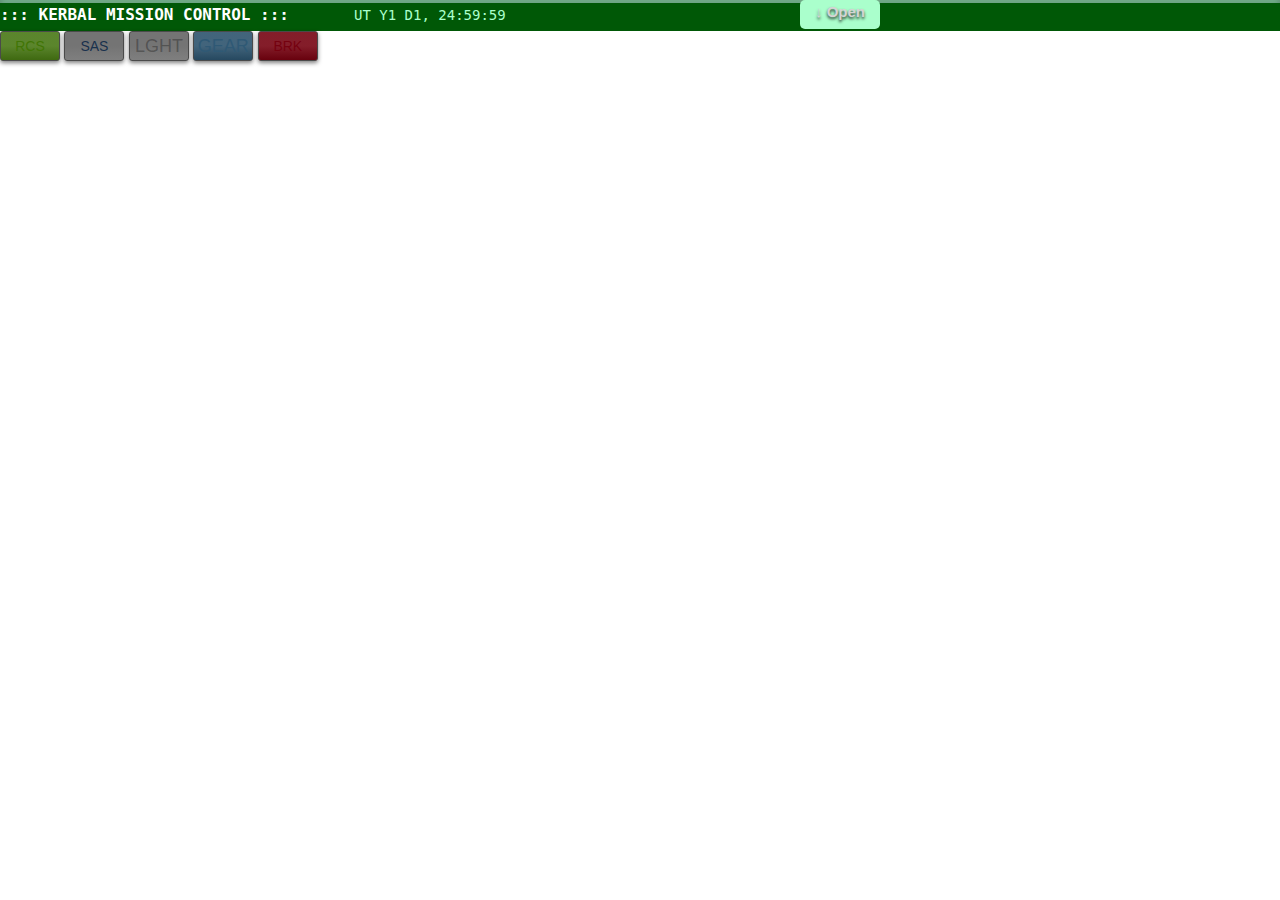
==== MCC/index.html @ a0e2c20e "Added files via upload" ====
<!DOCTYPE html>
<!-- Template by html.am -->
<html>
	<head>
		<meta http-equiv="Content-Type" content="text/html; charset=utf-8">
		<title>KERBAL MISSION CONTROL</title>
		<script src="assets/js/math_polyfill.js"></script>
		<script src="assets/js/math.js"></script>
		<script src="assets/js/numeric.js"></script>
		<script src="assets/js/numeral.min.js"></script>
		<script src="assets/js/chartist.min.js"></script>
		<script src="assets/js/time_formatters.js"></script>
		<script src="assets/js/data_formatters.js"></script>
		<script src="assets/js/prototype.js"></script>
		<script src="assets/js/event.simulate.js"></script>
		<script src="assets/js/data_table.js"></script>
		<script src="assets/js/leaflet.ksp.js"></script>
		<script src="assets/js/L.Graticule.js"></script>
		<script src="assets/js/three.min.js"></script>
		<script src="assets/js/THREEx.FullScreen.js"></script>
		<script src="assets/js/tween.min.js"></script>
		<script src="assets/js/orbit_controls.js"></script>
		<script src="assets/js/dat.gui.min.js"></script>


		<script src="assets/js/settings.js"></script>
		<script src="assets/js/telemachus.js"></script>
		<script src="assets/js/orbital_math.js"></script>
		<script src="assets/js/orbital_prediction.js"></script>
		<script src="assets/js/hohmann-intercept.js"></script>
		
		<script src="assets/js/title_bar.js"></script>
		<script src="assets/js/button_indicator.js"></script>
		<script src="assets/js/readout_table.js"></script>
		<script src="assets/js/orbiting_body_info_table.js"></script>
		<script src="assets/js/resource_monitor.js"></script>
		<script src="assets/js/ground_track.js"></script>
		<script src="assets/js/position_map.js"></script>
		<script src="assets/js/navball.js"></script>
		<script src="assets/js/atmospheric_density_gauge.js"></script>
		<script src="assets/js/throttle_gauge.js"></script>
		<script src="assets/js/altitude_tracker.js"></script>

		<script src="assets/js/current_stage_burn_info.js"></script>
		<script src="assets/js/burn_planner.js"></script>
		<script src="assets/js/staging_info_table.js"></script>
		<script src="assets/js/maneuver_node_editor.js"></script>

		<script src="assets/js/orbital_position_data.js"></script>
		<script src="assets/js/position_data_formatter.js"></script>
		<script src="assets/js/orbital_map.js"></script>

		<link rel="stylesheet" type="text/css" href="assets/style/common.css">

	</head>
	
	<body>

		<nav>
		    <ul>
		      <li id="" class="current">
		  <a href="../ground-track/index.html">Ground Track</a>
		</li>

		      <li id="" class="">
		  <a href="../ascension/index.html">Ascension</a>
		</li>

		      <li id="" class="">
		  <a href="../landing/index.html">Landing
		  </a>
		</li>

		      <li id="" class="">
		  <a href="../boost/index.html">BOOST/EECOM</a>
		</li>

		      <li id="" class="">
		  <a href="../fido/index.html">FIDO</a>
		</li>

		      <li id="" class="">
		  <a href="../3dmap/index.html">Orbital Map</a>
		</li>

		      <li id="" class="">
		  <a href="../science/index.html">SCIENCE</a>
		</li>

		      <li id="telemachus-console" class="">
		  <a href="/telemachus/console.html">Telemachus Console</a>
		</li>

		      <li id="mkon" class="">
		  <a href="/telemachus/MKON/index.html">MKON</a>
		</li>

		      <li id="settings-link" class="">
		  <a href="#settings">Settings</a>
		</li>
		    </ul>
		    <div id="nav_toggle"><a href="#">&darr; Open</a></div>
		</nav>

		<section id="settings_overlay" >
		    <form id="settings">
		      <h2>Settings</h2>
		      <fieldset>
		        <label for="host">Host</label>
		        <input name="host" id="host" type="text" placeholder="localhost"/><br>

		        <label for="port">Port</label>
		        <input name="port" id="port" type="text" placeholder="8085"/>
		      </fieldset>

		      <button type="submit">Save &amp; Close</button>
		    </form>
		</section>


		<header id="title-bar">
			<div class="heading_title">::: KERBAL MISSION CONTROL :::  </div>
			<div id="world-clock" class="utc"> UT Y1 D1, 24:59:59</div>
		</header>
	
		<div id="ascension-data-and-button-panel">
		<div id="button-panel">
		    <button id="rcs" disabled="disabled" class="status">RCS</button>
		    <button id="sas" disabled="disabled" class="status">SAS</button>
		    <button id="light" disabled="disabled" class="status">LGHT</button>
		    <button id="gear" disabled="disabled" class="status">GEAR</button>
		    <button id="brake" disabled="disabled" class="status">BRK</button>
    	</div>
    	</div>

		<!--main>
			<div class="innertube">
				
				<h1>Heading</h1>
				<p>kjhkhkh</p>
				
			</div>
		</main>

		<nav id="left">
			<div class="innertube">
				<h1>Heading</h1>
				<ul>
					<li><a href="#">Link 1</a></li>
					<li><a href="#">Link 2</a></li>
					<li><a href="#">Link 3</a></li>
					<li><a href="#">Link 4</a></li>
					<li><a href="#">Link 5</a></li>
				</ul>
				<h1>Heading</h1>
				<ul>
					<li><a href="#">Link 1</a></li>
					<li><a href="#">Link 2</a></li>
					<li><a href="#">Link 3</a></li>
					<li><a href="#">Link 4</a></li>
					<li><a href="#">Link 5</a></li>
				</ul>

			</div>
		</nav>	
		<div id="right">
			<div class="innertube">
				<p>kjhkjh</p>
			</div>
		</div>
		
		<footer id="footer">
			<div class="innertube">
				<p>Footer...</p>
			</div>
		</footer-->	
		

	  <script>

  $(document).observe("dom:loaded", function() {
    window.settings = new Settings(window.location.hostname, window.location.port)
    $('settings')['host'].value = settings.getHost()
    $('settings')['port'].value = settings.getPort()

    function updateTelemachusAndMKONLinks(){
      var baseURL = "http://" + settings.getHost() + ":" + settings.getPort()
      $('telemachus-console').down('a').href = baseURL + "/telemachus/console.html"
      $('mkon').down('a').href = baseURL + "/telemachus/MKON/index.html"
    }

    updateTelemachusAndMKONLinks()

    $('settings-link').observe('click', function(e){
      e.preventDefault()
      $('settings_overlay').addClassName('open')
    })

    $('settings').observe('submit', function(e){
      e.preventDefault();
      var form = e.target
      window.settings.setHost(form['host'].value)
      window.settings.setPort(form['port'].value)

      window.datalink.updateConnection(
        window.settings.getHost(),
        window.settings.getPort()
      )

      updateTelemachusAndMKONLinks()

      $('settings_overlay').removeClassName('open')
    })

    window.datalink = new Telemachus(settings.getHost(), settings.getPort())
    window.titleBar = new TitleBar(datalink, 'title-bar')

    $('nav_toggle').observe("click", function(e){
      var nav = $$('nav')[0]
      nav.toggleClassName('open')
      if(nav.hasClassName('open')){
        $('nav_toggle').down('a').update('&uarr; Close')
      } else{
        $('nav_toggle').down('a').update('&darr; Open')
      }
    })

    
  window.datalink.rate = 1000
  window.groundTrack = new GroundTrack(datalink, 'gt-map', 'altitude-estimate-chart')
  window.rcsButtonIndicator = new ButtonIndicator(datalink, 'rcs', 'v.rcsValue')
  window.sasButtonIndicator = new ButtonIndicator(datalink, 'sas', 'v.sasValue')
  window.lightButtonIndicator = new ButtonIndicator(datalink, 'light', 'v.lightValue')
  window.gearButtonIndicator = new ButtonIndicator(datalink, 'gear', 'v.gearValue')
  window.brakeButtonIndicator = new ButtonIndicator(datalink, 'brake', 'v.brakeValue')

  window.liquidFuelMonitor = new ResourceMonitor(datalink, 'LiquidFuel', {
    currentStageProgressBar: $('liquid-fuel-current'),
    totalProgressBar: $('liquid-fuel-total'),
    valuePrefix: 'liquid-fuel'
  })

  window.oxidizerMonitor = new ResourceMonitor(datalink, 'Oxidizer', {
    currentStageProgressBar: $('oxidizer-current'),
    totalProgressBar: $('oxidizer-total'),
    valuePrefix: 'oxidizer'
  })

  window.electricChargeMonitor = new ResourceMonitor(datalink, 'ElectricCharge', {
    currentStageProgressBar: $('electric-charge-current'),
    totalProgressBar: $('electric-charge-total'),
    valuePrefix: 'electric-charge'
  })

  window.monopropellantMonitor = new ResourceMonitor(datalink, 'Monopropellant', {
    currentStageProgressBar: $('monopropellant-current'),
    totalProgressBar: $('monopropellant-total'),
    valuePrefix: 'monopropellant'
  })

  window.ablatorMonitor = new ResourceMonitor(datalink, 'Ablator', {
    totalProgressBar: $('ablator-total'),
    valuePrefix: 'ablator'
  })



  window.readoutTable = new ReadoutTable(datalink, 'orbital-data', [
    {
      label: "Altitude",
      value: 'v.altitude',
      formatter: function(value){ return DataFormatters.distanceString(value) }
    },
    {
      label: "Apoapsis",
      value: 'o.ApA',
      formatter: function(value){ return DataFormatters.distanceString(value) }
    },
    {
      label: "Periapsis",
      value: 'o.PeA',
      formatter: function(value){ return DataFormatters.distanceString(value) }
    },
    {
      label: "Time to Apoapsis",
      value: 'o.timeToAp',
      formatter: function(value){ return "-" + TimeFormatters.durationString(value) }
    },
    {
      label: "Time to Periapsis",
      value: 'o.timeToPe',
      formatter: function(value){ return "-" + TimeFormatters.durationString(value) }
    },
    {
      label: "Inclination",
      value: 'o.inclination',
      formatter: function(value){ return DataFormatters.degreeString(value) }
    },
    {
      label: "Eccentricity",
      value: 'o.eccentricity',
      formatter: function(value){ return value.toFixed(3) }
    },
    {
      label: "Orbital Velocity",
      value: 'v.orbitalVelocity',
      formatter: function(value){ return DataFormatters.velocityString(value) }
    },
  ])

  })

  </script>	
	</body>
</html>
---- MCC/assets/style/common.css ----
body {
			margin: 0;
			padding: 0;
			overflow: hidden;
			height: 100%; 
			max-height: 100%; 
			font-family:Sans-serif;
			line-height: 1.5em;
		}

		main {
			position: fixed;
			top: 28px; /* Set this to the height of the header */
			bottom: 50px; /* Set this to the height of the footer */
			left: 200px; 
			right: 200px;
			overflow: auto; 
			background: #343434;
		}
				
		#title-bar {
			
			top: 0;
			left: 0;
			width: 100%;
			height: 28px; 
			margin: 0px;
			overflow: hidden; /* Disables scrollbars on the header frame. To enable scrollbars, change "hidden" to "scroll" */
			background: #005806;
			padding: 0px;
		}

		#footer {
			position: absolute;
			left: 0;
			bottom: 0;
			width: 100%;
			height: 50px; 
			overflow: hidden; /* Disables scrollbars on the footer frame. To enable scrollbars, change "hidden" to "scroll" */
			background: #BCCE98;
		}
				
		#left {
			position: absolute; 
			top: 50px; /* Set this to the height of the header */
			bottom: 50px; /* Set this to the height of the footer */
			left: 0; 
			width: 200px;
			overflow: auto; /* Scrollbars will appear on this frame only when there's enough content to require scrolling. To disable scrollbars, change to "hidden", or use "scroll" to enable permanent scrollbars */
			background: #DAE9BC; 		
		}

		#right {
			position: absolute; 
			top: 50px; /* Set this to the height of the header */
			bottom: 50px; /* Set this to the height of the footer */
			right: 0; 
			width: 200px;
			overflow: auto; /* Scrollbars will appear on this frame only when there's enough content to require scrolling. To disable scrollbars, change to "hidden", or use "scroll" to enable permanent scrollbars */
			background: #F7FDEB; 		
		}
				
		.innertube {
			margin: 2px; /* Provides padding for the content */
		}

		.heading_title {
			margin: 2px; /* Provides padding for header title */
			font-weight: bolder;
			font-family: monospace;
			font-size: 16px;
			color: #FFFFFF;
			display: table-cell;
			width: 70%;
		}

		.utc {
			margin: 2px;
			font-family: monospace;
			font-size: 14px;
			color: #AAFFCC;
			display: table-cell;
			width: 30%;
		}
		
		p {
			margin: 0px;
		}

		nav ul {
			list-style-type: none;
			margin: 0;
			padding: 0;
		}
		
		nav ul a {
			color: darkgreen;
			text-decoration: none;
		}
				
		/*IE6 fix*/
		* html body{
			padding: 50px 200px 50px 200px; /* Set the first value to the height of the header, the second value to the width of the right column, third value to the height of the footer, and last value to the width of the left column */
		}
		
		* html main{ 
			height: 100%; 
			width: 100%; 
		}



nav{
  background-color: #AAFFCC;
  font-size: 24px;
  text-shadow: 0px 2px 3px rgba(0,0,0,.8);
  color: #d4d4d4;
  box-shadow: inset 0px -1px 7px 0px rgba(0,0,0,0.50);
}

nav:not(.open){
  height: 3px;
}

nav a{
  color: #d4d4d4;
  text-decoration: none;
}

nav.open{
}

nav ul {
  display: none;
  margin: 0px;
  padding: 0px;
  list-style-type:none;
  white-space:nowrap;
  overflow-x:auto;
}

nav.open ul{
  display: block;
  padding: 10px;
  padding-bottom: 0px;
}

nav.open ul li{
  display: inline-block;
  margin-right: 10px;
  text-align: center;
}

nav.open ul li img{
  max-height: 100px;
  display: block;
  border: 2px solid #4A4A4A;
  box-shadow: 0px 2px 3px rgba(0,0,0,.8);
  border-radius: 3px;
  margin: auto;
}

#nav_toggle{
  font-size: 15px;
  font-weight: bolder;
  position: relative;
  background-color: #AAFFCC;
  width: 80px;
  text-align: center;
  left: 800px;
  border-radius: 5px;
  padding-bottom: 5px;
  padding-top: 0px;
  bottom: 0px;
}

nav.open #nav_toggle{
  padding-top: 0px;
  bottom:-15px;
}

#settings_overlay{
  display: none;
}

#settings_overlay.open{
  display: block;
}

#settings_overlay{
  z-index: 10000;
  position: absolute;
  top: 0;
  bottom: 0;
  width: 100%;
  height: 100%;
  background: rgba(0,0,0, .8);
}

#settings{
  position: relative;
  top: 25%;
  left: 25%;
  width: 50%;
  min-height: 200px;
  background: white;
  display: inline-block;
  text-align: center;

  background: #9B9B9B;
  border-radius: 8px;

  color: rgba(51,51,51, 1);
  text-shadow: 0px 1px 1px rgba(255,255,255,.3);
  border: 3px solid #4A4A4A;
}

#settings fieldset{
  border: none;
  position: relative;
  top: 25%;
  left: 25%;
  width: 50%;
  max-width: 400px;
}

#settings label{
  width: 50px;
  display: inline-block;
  vertical-align: middle;
  text-align: right;
}

#settings button{
  min-width: 100px;
  background-color: rgba(51,51,51, 1);
  border: 1px solid ;
  border-radius: 8px;
  border: 2px solid #9B9B9B;


  text-shadow: 0px 2px 3px rgba(0,0,0,.8);
  color: #d4d4d4;
}

button.status{
  vertical-align: middle;
  width: 60px;
  height: 30px;
  /* RCS: */
  font-size: 14px;
  color: #666666;
  text-align: center;
  padding: 0;

  border: 1px solid #4A4A4A;
  box-shadow: 0px 2px 4px 0px rgba(0,0,0,0.50);
  border-radius: 3px;

  background-color: #FFFFFF;
  background-image: linear-gradient(-180deg, #747474 50%, rgba(0,0,0,0.50) 100%);
}

button.status.on{
  background-image: radial-gradient(70% 70%, rgba(255,255,255,0.50) 39%, rgba(0,0,0,0.50) 100%) !important;
}

button#rcs{
  color: #417505;
  background-image: linear-gradient(-180deg, rgba(56,56,56,.5) 50%, rgba(0,0,0,.5) 100%);
  background-color: rgba(126,211,33,1);
}

button#sas{
  color: #19314D
}

button#light{
  color: rgba(0,0,0,.3);
  font-size: 18px;
}

button#gear{
  font-size: 18px;
  background-image: linear-gradient(-180deg, rgba(56,56,56,.5) 50%, rgba(0,0,0,.5) 100%);
  background-color: rgba(76,145,192,1);
  color: #2F5975
}

button#brake{
  color: #75010F;
  background-image: linear-gradient(-180deg, rgba(56,56,56,.5) 50%, rgba(0,0,0,.5) 100%);
  background-color: #D0021B;
}

button#gear.on{
  background-color: #4C91C0;
}

button#rcs.on{
  background-color: #7ED321;
}

button#sas.on{
  /* SAS: */
  color: #4A90E2;
}

button#light.on{
  color: black;
}

button#brake.on{
  background-color: #D0021B;
}
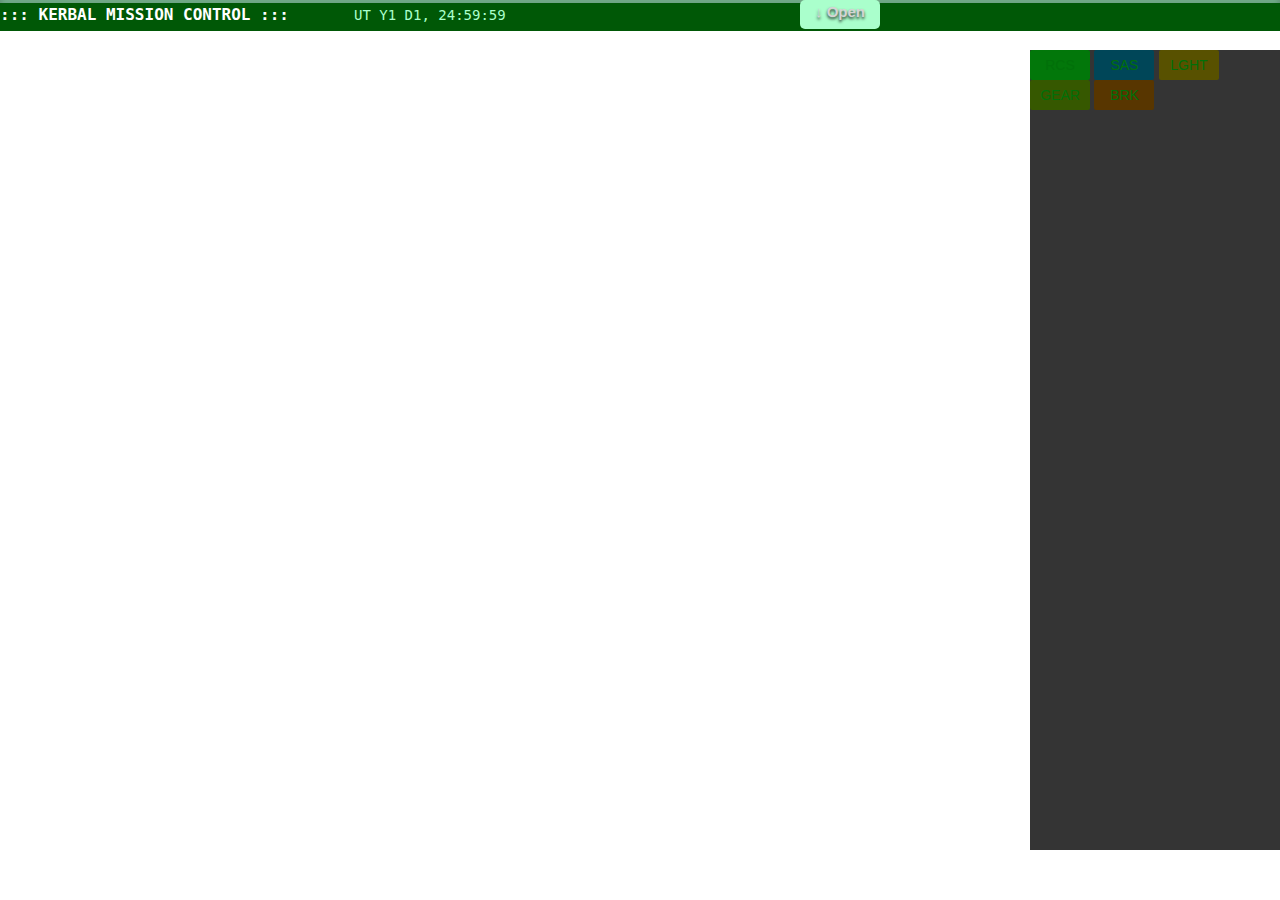
==== commit cecafa0c: "Added files via upload" ====
--- a/MCC/index.html
+++ b/MCC/index.html
@@ -28,7 +28,7 @@
 		<script src="assets/js/orbital_math.js"></script>
 		<script src="assets/js/orbital_prediction.js"></script>
 		<script src="assets/js/hohmann-intercept.js"></script>
-		
+
 		<script src="assets/js/title_bar.js"></script>
 		<script src="assets/js/button_indicator.js"></script>
 		<script src="assets/js/readout_table.js"></script>
@@ -53,7 +53,7 @@
 		<link rel="stylesheet" type="text/css" href="assets/style/common.css">
 
 	</head>
-	
+
 	<body>
 
 		<nav>
@@ -122,7 +122,8 @@
 			<div class="heading_title">::: KERBAL MISSION CONTROL :::  </div>
 			<div id="world-clock" class="utc"> UT Y1 D1, 24:59:59</div>
 		</header>
-	
+
+        <div id="right" class="innertube">
 		<div id="ascension-data-and-button-panel">
 		<div id="button-panel">
 		    <button id="rcs" disabled="disabled" class="status">RCS</button>
@@ -132,13 +133,14 @@
 		    <button id="brake" disabled="disabled" class="status">BRK</button>
     	</div>
     	</div>
+        </div>
 
 		<!--main>
 			<div class="innertube">
-				
+
 				<h1>Heading</h1>
 				<p>kjhkhkh</p>
-				
+
 			</div>
 		</main>
 
@@ -162,19 +164,19 @@
 				</ul>
 
 			</div>
-		</nav>	
+		</nav>
 		<div id="right">
 			<div class="innertube">
 				<p>kjhkjh</p>
 			</div>
 		</div>
-		
+
 		<footer id="footer">
 			<div class="innertube">
 				<p>Footer...</p>
 			</div>
-		</footer-->	
-		
+		</footer-->
+
 
 	  <script>
 
@@ -225,7 +227,7 @@
       }
     })
 
-    
+
   window.datalink.rate = 1000
   window.groundTrack = new GroundTrack(datalink, 'gt-map', 'altitude-estimate-chart')
   window.rcsButtonIndicator = new ButtonIndicator(datalink, 'rcs', 'v.rcsValue')
@@ -310,6 +312,6 @@
 
   })
 
-  </script>	
+  </script>
 	</body>
 </html>--- a/MCC/assets/style/common.css
+++ b/MCC/assets/style/common.css
@@ -2,8 +2,8 @@
 			margin: 0;
 			padding: 0;
 			overflow: hidden;
-			height: 100%; 
-			max-height: 100%; 
+			height: 100%;
+			max-height: 100%;
 			font-family:Sans-serif;
 			line-height: 1.5em;
 		}
@@ -12,18 +12,18 @@
 			position: fixed;
 			top: 28px; /* Set this to the height of the header */
 			bottom: 50px; /* Set this to the height of the footer */
-			left: 200px; 
+			left: 200px;
 			right: 200px;
-			overflow: auto; 
+			overflow: auto;
 			background: #343434;
 		}
-				
+
 		#title-bar {
-			
+
 			top: 0;
 			left: 0;
 			width: 100%;
-			height: 28px; 
+			height: 28px;
 			margin: 0px;
 			overflow: hidden; /* Disables scrollbars on the header frame. To enable scrollbars, change "hidden" to "scroll" */
 			background: #005806;
@@ -35,33 +35,35 @@
 			left: 0;
 			bottom: 0;
 			width: 100%;
-			height: 50px; 
+			height: 50px;
 			overflow: hidden; /* Disables scrollbars on the footer frame. To enable scrollbars, change "hidden" to "scroll" */
 			background: #BCCE98;
 		}
-				
+
 		#left {
-			position: absolute; 
+			position: absolute;
 			top: 50px; /* Set this to the height of the header */
 			bottom: 50px; /* Set this to the height of the footer */
-			left: 0; 
+			left: 0;
 			width: 200px;
 			overflow: auto; /* Scrollbars will appear on this frame only when there's enough content to require scrolling. To disable scrollbars, change to "hidden", or use "scroll" to enable permanent scrollbars */
-			background: #DAE9BC; 		
+			background: #DAE9BC;
 		}
 
 		#right {
-			position: absolute; 
+			position: absolute;
 			top: 50px; /* Set this to the height of the header */
 			bottom: 50px; /* Set this to the height of the footer */
-			right: 0; 
-			width: 200px;
-			overflow: auto; /* Scrollbars will appear on this frame only when there's enough content to require scrolling. To disable scrollbars, change to "hidden", or use "scroll" to enable permanent scrollbars */
-			background: #F7FDEB; 		
-		}
-				
+			right: 0;
+			width: 250px;
+			overflow: hidden; /* Scrollbars will appear on this frame only when there's enough content to require scrolling. To disable scrollbars, change to "hidden", or use "scroll" to enable permanent scrollbars */
+			background: #343434;
+      margin: 0px;
+		}
+
 		.innertube {
 			margin: 2px; /* Provides padding for the content */
+      /* padding: 5px; */
 		}
 
 		.heading_title {
@@ -82,7 +84,7 @@
 			display: table-cell;
 			width: 30%;
 		}
-		
+
 		p {
 			margin: 0px;
 		}
@@ -92,20 +94,20 @@
 			margin: 0;
 			padding: 0;
 		}
-		
+
 		nav ul a {
 			color: darkgreen;
 			text-decoration: none;
 		}
-				
+
 		/*IE6 fix*/
 		* html body{
 			padding: 50px 200px 50px 200px; /* Set the first value to the height of the header, the second value to the width of the right column, third value to the height of the footer, and last value to the width of the left column */
 		}
-		
-		* html main{ 
-			height: 100%; 
-			width: 100%; 
+
+		* html main{
+			height: 100%;
+			width: 100%;
 		}
 
 
@@ -249,52 +251,40 @@
   height: 30px;
   /* RCS: */
   font-size: 14px;
-  color: #666666;
+  color: #017009;
   text-align: center;
-  padding: 0;
-
-  border: 1px solid #4A4A4A;
-  box-shadow: 0px 2px 4px 0px rgba(0,0,0,0.50);
-  border-radius: 3px;
-
-  background-color: #FFFFFF;
-  background-image: linear-gradient(-180deg, #747474 50%, rgba(0,0,0,0.50) 100%);
+  padding: 2px;
+  border: 0px;
+  border-radius: 2px;
+  background-color: #005806;
 }
 
 button.status.on{
-  background-image: radial-gradient(70% 70%, rgba(255,255,255,0.50) 39%, rgba(0,0,0,0.50) 100%) !important;
+  /* background-image: radial-gradient(70% 70%, rgba(255,255,255,0.50) 39%, rgba(0,0,0,0.50) 100%) !important; */
 }
 
 button#rcs{
-  color: #417505;
-  background-image: linear-gradient(-180deg, rgba(56,56,56,.5) 50%, rgba(0,0,0,.5) 100%);
-  background-color: rgba(126,211,33,1);
+  background-color: #02770A;
 }
 
 button#sas{
-  color: #19314D
+  background-color: #004658;
 }
 
 button#light{
-  color: rgba(0,0,0,.3);
-  font-size: 18px;
+  background-color: #585100;
 }
 
 button#gear{
-  font-size: 18px;
-  background-image: linear-gradient(-180deg, rgba(56,56,56,.5) 50%, rgba(0,0,0,.5) 100%);
-  background-color: rgba(76,145,192,1);
-  color: #2F5975
+  background-color: #365800;
+
 }
 
 button#brake{
-  color: #75010F;
-  background-image: linear-gradient(-180deg, rgba(56,56,56,.5) 50%, rgba(0,0,0,.5) 100%);
-  background-color: #D0021B;
+  background-color: #583600;
 }
 
 button#gear.on{
-  background-color: #4C91C0;
 }
 
 button#rcs.on{
@@ -303,7 +293,7 @@
 
 button#sas.on{
   /* SAS: */
-  color: #4A90E2;
+  color: #AAFFCC;
 }
 
 button#light.on{
